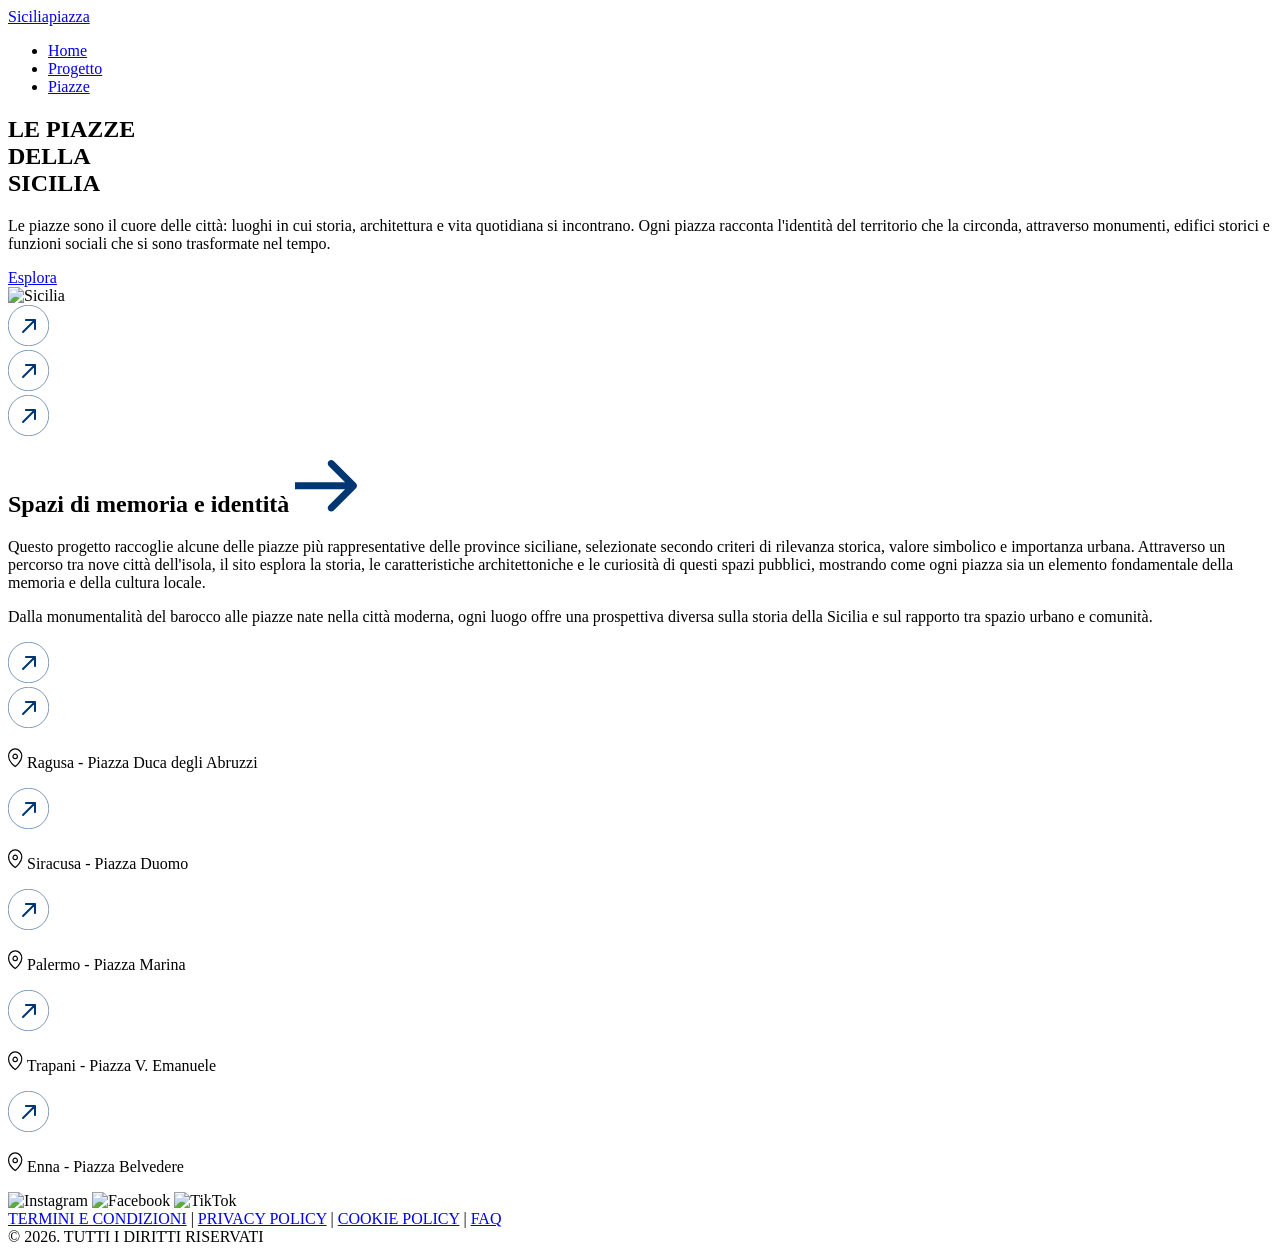
==== index.html @ 0082c842 "Add files via upload" ====
<!DOCTYPE html>
<html lang="it">
<head>
    <meta charset="UTF-8">
    <meta name="viewport" content="width=device-width, initial-scale=1.0">
    <title>Le Piazze della Sicilia</title>
    <link rel="stylesheet" href="css/style.css">
</head>
<body>
    <div id="top"></div>
    <header>
        <a href="index.html" class="logo">Siciliapiazza</a>
        <nav>
            <ul>
                <li><a href="index.html">Home</a></li>
                <li><a href="progetto.html">Progetto</a></li>
                <li><a href="piazze.html">Piazze</a></li>
            </ul>
        </nav>            
    </header>
    
    <main>
        <!-- SEZIONE 1: HERO -->
        <section class="hero">
            <div class="hero-text">
                <h1>LE PIAZZE<br>DELLA<br>SICILIA</h1>
                <p>Le piazze sono il cuore delle città: luoghi in cui storia, architettura e vita quotidiana si incontrano. Ogni piazza racconta l'identità del territorio che la circonda, attraverso monumenti, edifici storici e funzioni sociali che si sono trasformate nel tempo.</p>
                <a href="progetto.html" class="btn-esplora">Esplora</a>
            </div>
            
            <div class="hero-images">
                <!-- Mappa grande e sovrapposta -->
                <img src="img/sicilia.png" alt="Sicilia" class="mappa-home">

                <div class="img-caltanissetta">
                    <div class="circle-arrow">
                        <svg xmlns="http://www.w3.org/2000/svg" width="41" height="41" viewBox="0 0 41 41" fill="none">
                          <circle cx="20.5" cy="20.5" r="20.25" fill="white" stroke="#003672" stroke-width="0.5"/>
                          <path d="M14.2929 26.2929C13.9024 26.6834 13.9024 27.3166 14.2929 27.7071C14.6834 28.0976 15.3166 28.0976 15.7071 27.7071L15 27L14.2929 26.2929ZM28 15C28 14.4477 27.5523 14 27 14L18 14C17.4477 14 17 14.4477 17 15C17 15.5523 17.4477 16 18 16L26 16L26 24C26 24.5523 26.4477 25 27 25C27.5523 25 28 24.5523 28 24L28 15ZM15 27L15.7071 27.7071L27.7071 15.7071L27 15L26.2929 14.2929L14.2929 26.2929L15 27Z" fill="#003672"/>
                        </svg>
                    </div>
                </div>
                
                <div class="hero-images-right">
                    <div class="img-messina">
                        <div class="circle-arrow">
                            <svg xmlns="http://www.w3.org/2000/svg" width="41" height="41" viewBox="0 0 41 41" fill="none">
                              <circle cx="20.5" cy="20.5" r="20.25" fill="white" stroke="#003672" stroke-width="0.5"/>
                              <path d="M14.2929 26.2929C13.9024 26.6834 13.9024 27.3166 14.2929 27.7071C14.6834 28.0976 15.3166 28.0976 15.7071 27.7071L15 27L14.2929 26.2929ZM28 15C28 14.4477 27.5523 14 27 14L18 14C17.4477 14 17 14.4477 17 15C17 15.5523 17.4477 16 18 16L26 16L26 24C26 24.5523 26.4477 25 27 25C27.5523 25 28 24.5523 28 24L28 15ZM15 27L15.7071 27.7071L27.7071 15.7071L27 15L26.2929 14.2929L14.2929 26.2929L15 27Z" fill="#003672"/>
                            </svg>
                        </div>
                    </div>
                    <div class="img-catania">
                        <div class="circle-arrow">
                            <svg xmlns="http://www.w3.org/2000/svg" width="41" height="41" viewBox="0 0 41 41" fill="none">
                              <circle cx="20.5" cy="20.5" r="20.25" fill="white" stroke="#003672" stroke-width="0.5"/>
                              <path d="M14.2929 26.2929C13.9024 26.6834 13.9024 27.3166 14.2929 27.7071C14.6834 28.0976 15.3166 28.0976 15.7071 27.7071L15 27L14.2929 26.2929ZM28 15C28 14.4477 27.5523 14 27 14L18 14C17.4477 14 17 14.4477 17 15C17 15.5523 17.4477 16 18 16L26 16L26 24C26 24.5523 26.4477 25 27 25C27.5523 25 28 24.5523 28 24L28 15ZM15 27L15.7071 27.7071L27.7071 15.7071L27 15L26.2929 14.2929L14.2929 26.2929L15 27Z" fill="#003672"/>
                            </svg>
                        </div>
                    </div>
                </div>
            </div>
        </section>

        <!-- SEZIONE 2: SPAZI DI MEMORIA -->
        <section class="memoria">
            <div class="memoria-container">
                <h2>
                    Spazi di memoria e identità
                    <svg class="memoria-arrow" xmlns="http://www.w3.org/2000/svg" width="62" height="52" viewBox="0 0 62 52" fill="none">
                      <path d="M3.5 22.2739L-1.5299e-07 22.2739L1.5299e-07 29.2739L3.5 29.2739L3.5 25.7739L3.5 22.2739ZM60.9749 28.2487C62.3417 26.8819 62.3417 24.6658 60.9749 23.299L38.701 1.02513C37.3342 -0.341709 35.1181 -0.341709 33.7513 1.02513C32.3844 2.39196 32.3844 4.60804 33.7513 5.97487L53.5503 25.7739L33.7513 45.5729C32.3844 46.9397 32.3844 49.1558 33.7513 50.5226C35.1181 51.8894 37.3342 51.8894 38.701 50.5226L60.9749 28.2487ZM3.5 25.7739L3.5 29.2739L58.5 29.2739L58.5 25.7739L58.5 22.2739L3.5 22.2739L3.5 25.7739Z" fill="#003672"/>
                    </svg>
                </h2>
                
                <div class="memoria-content">
                    <div class="memoria-text">
                        <p>Questo progetto raccoglie alcune delle piazze più rappresentative delle province siciliane, selezionate secondo criteri di rilevanza storica, valore simbolico e importanza urbana. Attraverso un percorso tra nove città dell'isola, il sito esplora la storia, le caratteristiche architettoniche e le curiosità di questi spazi pubblici, mostrando come ogni piazza sia un elemento fondamentale della memoria e della cultura locale.</p>
                        <p>Dalla monumentalità del barocco alle piazze nate nella città moderna, ogni luogo offre una prospettiva diversa sulla storia della Sicilia e sul rapporto tra spazio urbano e comunità.</p>
                    </div>
                    <div class="memoria-images">
                        <div class="img-agrigento">
                            <div class="circle-arrow">
                                <svg xmlns="http://www.w3.org/2000/svg" width="41" height="41" viewBox="0 0 41 41" fill="none">
                                  <circle cx="20.5" cy="20.5" r="20.25" fill="white" stroke="#003672" stroke-width="0.5"/>
                                  <path d="M14.2929 26.2929C13.9024 26.6834 13.9024 27.3166 14.2929 27.7071C14.6834 28.0976 15.3166 28.0976 15.7071 27.7071L15 27L14.2929 26.2929ZM28 15C28 14.4477 27.5523 14 27 14L18 14C17.4477 14 17 14.4477 17 15C17 15.5523 17.4477 16 18 16L26 16L26 24C26 24.5523 26.4477 25 27 25C27.5523 25 28 24.5523 28 24L28 15ZM15 27L15.7071 27.7071L27.7071 15.7071L27 15L26.2929 14.2929L14.2929 26.2929L15 27Z" fill="#003672"/>
                                </svg>
                            </div>
                        </div>
                        
                        <div class="card-caption">
                            <div class="img-ragusa">
                                <div class="circle-arrow">
                                    <svg xmlns="http://www.w3.org/2000/svg" width="41" height="41" viewBox="0 0 41 41" fill="none">
                                      <circle cx="20.5" cy="20.5" r="20.25" fill="white" stroke="#003672" stroke-width="0.5"/>
                                      <path d="M14.2929 26.2929C13.9024 26.6834 13.9024 27.3166 14.2929 27.7071C14.6834 28.0976 15.3166 28.0976 15.7071 27.7071L15 27L14.2929 26.2929ZM28 15C28 14.4477 27.5523 14 27 14L18 14C17.4477 14 17 14.4477 17 15C17 15.5523 17.4477 16 18 16L26 16L26 24C26 24.5523 26.4477 25 27 25C27.5523 25 28 24.5523 28 24L28 15ZM15 27L15.7071 27.7071L27.7071 15.7071L27 15L26.2929 14.2929L14.2929 26.2929L15 27Z" fill="#003672"/>
                                    </svg>
                                </div>
                            </div>
                            
                            <p>
                                <svg xmlns="http://www.w3.org/2000/svg" width="15" height="20" viewBox="0 0 17 22" fill="none">
                                    <path d="M15.6666 8.84844C15.6666 15.2121 8.16663 20.6666 8.16663 20.6666C8.16663 20.6666 0.666626 15.2121 0.666626 8.84844C0.666626 6.67849 1.4568 4.59741 2.86332 3.06302C4.26985 1.52864 6.1775 0.666626 8.16663 0.666626C10.1557 0.666626 12.0634 1.52864 13.4699 3.06302C14.8764 4.59741 15.6666 6.67849 15.6666 8.84844Z" stroke="black" stroke-width="1.33333" stroke-linecap="round" stroke-linejoin="round"/>
                                    <path d="M8.16663 11.6666C9.54734 11.6666 10.6666 10.5473 10.6666 9.16663C10.6666 7.78591 9.54734 6.66663 8.16663 6.66663C6.78591 6.66663 5.66663 7.78591 5.66663 9.16663C5.66663 10.5473 6.78591 11.6666 8.16663 11.6666Z" stroke="black" stroke-width="1.33333" stroke-linecap="round" stroke-linejoin="round"/>
                                </svg>
                                Ragusa - Piazza Duca degli Abruzzi
                            </p>
                        </div>
                    </div>
                </div>
            </div>
        </section>

        <!-- SEZIONE 3: GRIGLIA PIAZZE -->
        <section class="piazze-grid">
            <div class="card">
                <div class="img-siracusa">
                    <div class="circle-arrow">
                        <svg xmlns="http://www.w3.org/2000/svg" width="41" height="41" viewBox="0 0 41 41" fill="none">
                            <circle cx="20.5" cy="20.5" r="20.25" fill="white" stroke="#003672" stroke-width="0.5"/>
                            <path d="M14.2929 26.2929C13.9024 26.6834 13.9024 27.3166 14.2929 27.7071C14.6834 28.0976 15.3166 28.0976 15.7071 27.7071L15 27L14.2929 26.2929ZM28 15C28 14.4477 27.5523 14 27 14L18 14C17.4477 14 17 14.4477 17 15C17 15.5523 17.4477 16 18 16L26 16L26 24C26 24.5523 26.4477 25 27 25C27.5523 25 28 24.5523 28 24L28 15ZM15 27L15.7071 27.7071L27.7071 15.7071L27 15L26.2929 14.2929L14.2929 26.2929L15 27Z" fill="#003672"/>
                        </svg>
                    </div>
                </div>
                <p>
                    <svg xmlns="http://www.w3.org/2000/svg" width="15" height="20" viewBox="0 0 17 22" fill="none">
                        <path d="M15.6666 8.84844C15.6666 15.2121 8.16663 20.6666 8.16663 20.6666C8.16663 20.6666 0.666626 15.2121 0.666626 8.84844C0.666626 6.67849 1.4568 4.59741 2.86332 3.06302C4.26985 1.52864 6.1775 0.666626 8.16663 0.666626C10.1557 0.666626 12.0634 1.52864 13.4699 3.06302C14.8764 4.59741 15.6666 6.67849 15.6666 8.84844Z" stroke="black" stroke-width="1.33333" stroke-linecap="round" stroke-linejoin="round"/>
                        <path d="M8.16663 11.6666C9.54734 11.6666 10.6666 10.5473 10.6666 9.16663C10.6666 7.78591 9.54734 6.66663 8.16663 6.66663C6.78591 6.66663 5.66663 7.78591 5.66663 9.16663C5.66663 10.5473 6.78591 11.6666 8.16663 11.6666Z" stroke="black" stroke-width="1.33333" stroke-linecap="round" stroke-linejoin="round"/>
                    </svg>
                    Siracusa - Piazza Duomo
                </p>
            </div>
            <div class="card">
                <div class="img-palermo">
                    <div class="circle-arrow">
                        <svg xmlns="http://www.w3.org/2000/svg" width="41" height="41" viewBox="0 0 41 41" fill="none">
                            <circle cx="20.5" cy="20.5" r="20.25" fill="white" stroke="#003672" stroke-width="0.5"/>
                            <path d="M14.2929 26.2929C13.9024 26.6834 13.9024 27.3166 14.2929 27.7071C14.6834 28.0976 15.3166 28.0976 15.7071 27.7071L15 27L14.2929 26.2929ZM28 15C28 14.4477 27.5523 14 27 14L18 14C17.4477 14 17 14.4477 17 15C17 15.5523 17.4477 16 18 16L26 16L26 24C26 24.5523 26.4477 25 27 25C27.5523 25 28 24.5523 28 24L28 15ZM15 27L15.7071 27.7071L27.7071 15.7071L27 15L26.2929 14.2929L14.2929 26.2929L15 27Z" fill="#003672"/>
                        </svg>
                    </div>
                </div>
                <p>
                    <svg xmlns="http://www.w3.org/2000/svg" width="15" height="20" viewBox="0 0 17 22" fill="none">
                        <path d="M15.6666 8.84844C15.6666 15.2121 8.16663 20.6666 8.16663 20.6666C8.16663 20.6666 0.666626 15.2121 0.666626 8.84844C0.666626 6.67849 1.4568 4.59741 2.86332 3.06302C4.26985 1.52864 6.1775 0.666626 8.16663 0.666626C10.1557 0.666626 12.0634 1.52864 13.4699 3.06302C14.8764 4.59741 15.6666 6.67849 15.6666 8.84844Z" stroke="black" stroke-width="1.33333" stroke-linecap="round" stroke-linejoin="round"/>
                        <path d="M8.16663 11.6666C9.54734 11.6666 10.6666 10.5473 10.6666 9.16663C10.6666 7.78591 9.54734 6.66663 8.16663 6.66663C6.78591 6.66663 5.66663 7.78591 5.66663 9.16663C5.66663 10.5473 6.78591 11.6666 8.16663 11.6666Z" stroke="black" stroke-width="1.33333" stroke-linecap="round" stroke-linejoin="round"/>
                    </svg>
                    Palermo - Piazza Marina
                </p>
            </div>
            <div class="card">
                <div class="img-trapani">
                    <div class="circle-arrow">
                        <svg xmlns="http://www.w3.org/2000/svg" width="41" height="41" viewBox="0 0 41 41" fill="none">
                            <circle cx="20.5" cy="20.5" r="20.25" fill="white" stroke="#003672" stroke-width="0.5"/>
                            <path d="M14.2929 26.2929C13.9024 26.6834 13.9024 27.3166 14.2929 27.7071C14.6834 28.0976 15.3166 28.0976 15.7071 27.7071L15 27L14.2929 26.2929ZM28 15C28 14.4477 27.5523 14 27 14L18 14C17.4477 14 17 14.4477 17 15C17 15.5523 17.4477 16 18 16L26 16L26 24C26 24.5523 26.4477 25 27 25C27.5523 25 28 24.5523 28 24L28 15ZM15 27L15.7071 27.7071L27.7071 15.7071L27 15L26.2929 14.2929L14.2929 26.2929L15 27Z" fill="#003672"/>
                        </svg>
                    </div>
                </div>
                <p>
                    <svg xmlns="http://www.w3.org/2000/svg" width="15" height="20" viewBox="0 0 17 22" fill="none">
                        <path d="M15.6666 8.84844C15.6666 15.2121 8.16663 20.6666 8.16663 20.6666C8.16663 20.6666 0.666626 15.2121 0.666626 8.84844C0.666626 6.67849 1.4568 4.59741 2.86332 3.06302C4.26985 1.52864 6.1775 0.666626 8.16663 0.666626C10.1557 0.666626 12.0634 1.52864 13.4699 3.06302C14.8764 4.59741 15.6666 6.67849 15.6666 8.84844Z" stroke="black" stroke-width="1.33333" stroke-linecap="round" stroke-linejoin="round"/>
                        <path d="M8.16663 11.6666C9.54734 11.6666 10.6666 10.5473 10.6666 9.16663C10.6666 7.78591 9.54734 6.66663 8.16663 6.66663C6.78591 6.66663 5.66663 7.78591 5.66663 9.16663C5.66663 10.5473 6.78591 11.6666 8.16663 11.6666Z" stroke="black" stroke-width="1.33333" stroke-linecap="round" stroke-linejoin="round"/>
                    </svg>
                    Trapani - Piazza V. Emanuele
                </p>
            </div>
            <div class="card">
                <div class="img-enna">
                    <div class="circle-arrow">
                        <svg xmlns="http://www.w3.org/2000/svg" width="41" height="41" viewBox="0 0 41 41" fill="none">
                            <circle cx="20.5" cy="20.5" r="20.25" fill="white" stroke="#003672" stroke-width="0.5"/>
                            <path d="M14.2929 26.2929C13.9024 26.6834 13.9024 27.3166 14.2929 27.7071C14.6834 28.0976 15.3166 28.0976 15.7071 27.7071L15 27L14.2929 26.2929ZM28 15C28 14.4477 27.5523 14 27 14L18 14C17.4477 14 17 14.4477 17 15C17 15.5523 17.4477 16 18 16L26 16L26 24C26 24.5523 26.4477 25 27 25C27.5523 25 28 24.5523 28 24L28 15ZM15 27L15.7071 27.7071L27.7071 15.7071L27 15L26.2929 14.2929L14.2929 26.2929L15 27Z" fill="#003672"/>
                        </svg>
                    </div>
                </div>
                <p>
                    <svg xmlns="http://www.w3.org/2000/svg" width="15" height="20" viewBox="0 0 17 22" fill="none">
                        <path d="M15.6666 8.84844C15.6666 15.2121 8.16663 20.6666 8.16663 20.6666C8.16663 20.6666 0.666626 15.2121 0.666626 8.84844C0.666626 6.67849 1.4568 4.59741 2.86332 3.06302C4.26985 1.52864 6.1775 0.666626 8.16663 0.666626C10.1557 0.666626 12.0634 1.52864 13.4699 3.06302C14.8764 4.59741 15.6666 6.67849 15.6666 8.84844Z" stroke="black" stroke-width="1.33333" stroke-linecap="round" stroke-linejoin="round"/>
                        <path d="M8.16663 11.6666C9.54734 11.6666 10.6666 10.5473 10.6666 9.16663C10.6666 7.78591 9.54734 6.66663 8.16663 6.66663C6.78591 6.66663 5.66663 7.78591 5.66663 9.16663C5.66663 10.5473 6.78591 11.6666 8.16663 11.6666Z" stroke="black" stroke-width="1.33333" stroke-linecap="round" stroke-linejoin="round"/>
                    </svg>
                    Enna - Piazza Belvedere
                </p>
            </div>
        </section>
    </main>

    <!-- PIÈ DI PAGINA -->
    <footer>
        <div class="socials">
            <img src="img/ig.png" alt="Instagram" class="social-icon">
            <img src="img/facebook.png" alt="Facebook" class="social-icon">
            <img src="img/tik tok.png" alt="TikTok" class="social-icon">
        </div>
        <div class="footer-links">
            <a href="#">TERMINI E CONDIZIONI</a> | 
            <a href="#">PRIVACY POLICY</a> | 
            <a href="#">COOKIE POLICY</a> | 
            <a href="#">FAQ</a>
        </div>
        <div class="copyright">
            &copy; 2026. TUTTI I DIRITTI RISERVATI
        </div>
    </footer>

</body>
</html>
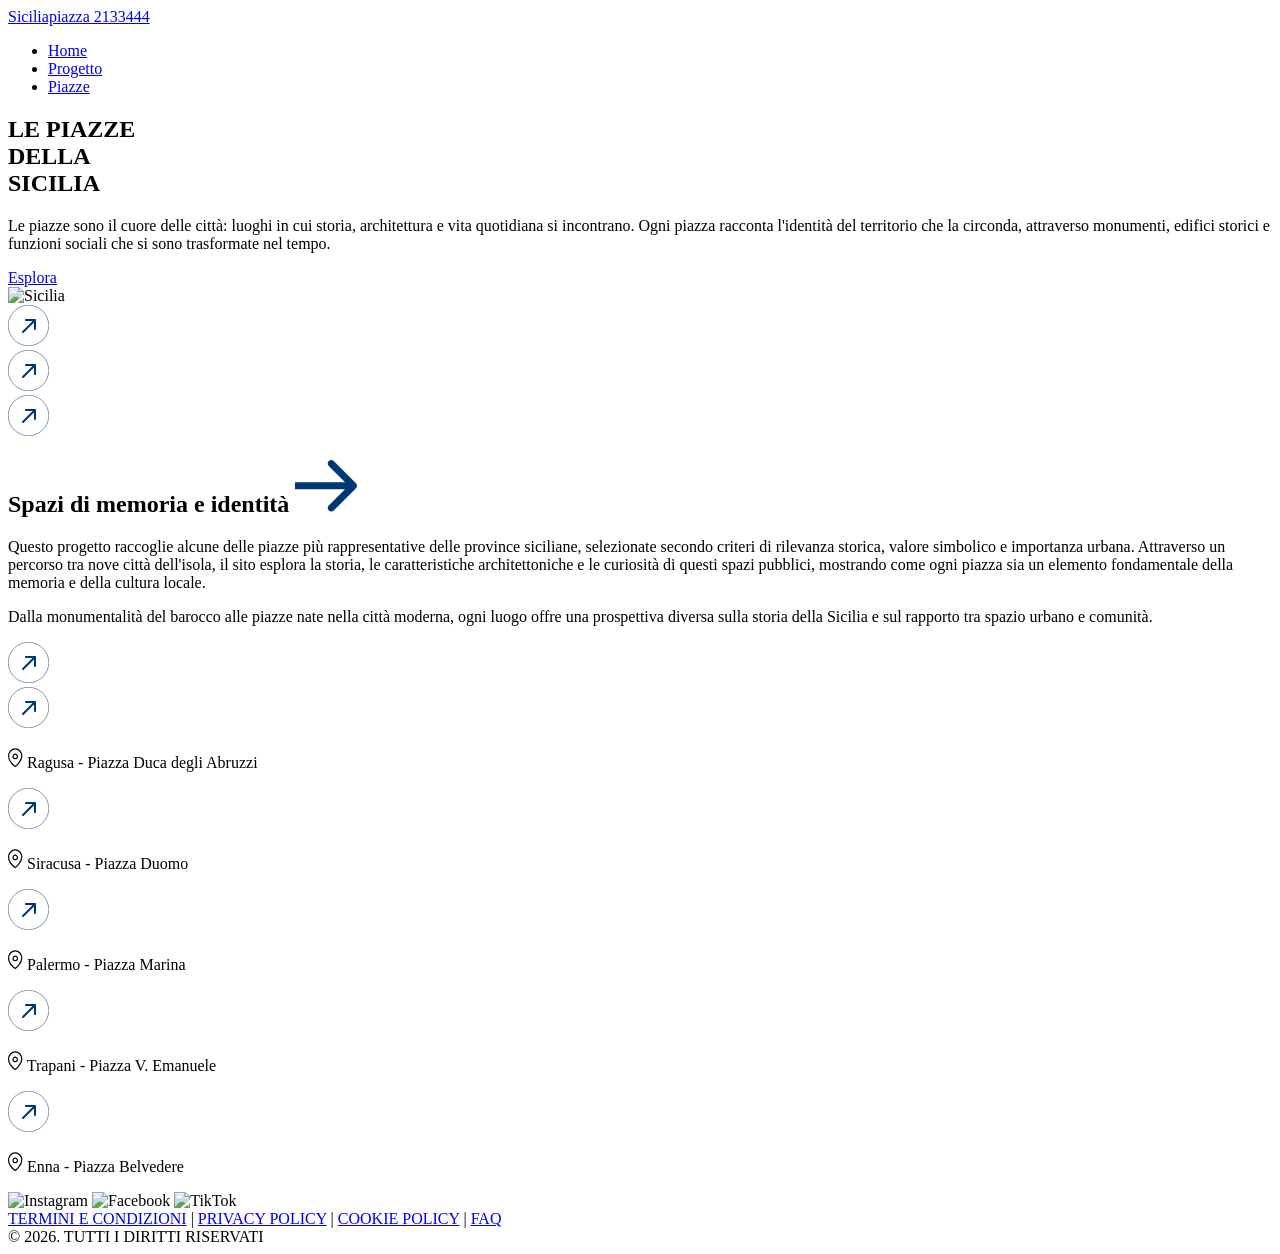
==== commit 7c1cdfd1: "Update index.html" ====
--- a/index.html
+++ b/index.html
@@ -9,16 +9,16 @@
 <body>
     <div id="top"></div>
     <header>
-        <a href="index.html" class="logo">Siciliapiazza</a>
+        <a href="index.html" class="logo">Siciliapiazza 2133444</a>
         <nav>
             <ul>
                 <li><a href="index.html">Home</a></li>
                 <li><a href="progetto.html">Progetto</a></li>
                 <li><a href="piazze.html">Piazze</a></li>
             </ul>
-        </nav>            
+        </nav>
     </header>
-    
+
     <main>
         <!-- SEZIONE 1: HERO -->
         <section class="hero">
@@ -27,7 +27,7 @@
                 <p>Le piazze sono il cuore delle città: luoghi in cui storia, architettura e vita quotidiana si incontrano. Ogni piazza racconta l'identità del territorio che la circonda, attraverso monumenti, edifici storici e funzioni sociali che si sono trasformate nel tempo.</p>
                 <a href="progetto.html" class="btn-esplora">Esplora</a>
             </div>
-            
+
             <div class="hero-images">
                 <!-- Mappa grande e sovrapposta -->
                 <img src="img/sicilia.png" alt="Sicilia" class="mappa-home">
@@ -40,7 +40,7 @@
                         </svg>
                     </div>
                 </div>
-                
+
                 <div class="hero-images-right">
                     <div class="img-messina">
                         <div class="circle-arrow">
@@ -71,7 +71,7 @@
                       <path d="M3.5 22.2739L-1.5299e-07 22.2739L1.5299e-07 29.2739L3.5 29.2739L3.5 25.7739L3.5 22.2739ZM60.9749 28.2487C62.3417 26.8819 62.3417 24.6658 60.9749 23.299L38.701 1.02513C37.3342 -0.341709 35.1181 -0.341709 33.7513 1.02513C32.3844 2.39196 32.3844 4.60804 33.7513 5.97487L53.5503 25.7739L33.7513 45.5729C32.3844 46.9397 32.3844 49.1558 33.7513 50.5226C35.1181 51.8894 37.3342 51.8894 38.701 50.5226L60.9749 28.2487ZM3.5 25.7739L3.5 29.2739L58.5 29.2739L58.5 25.7739L58.5 22.2739L3.5 22.2739L3.5 25.7739Z" fill="#003672"/>
                     </svg>
                 </h2>
-                
+
                 <div class="memoria-content">
                     <div class="memoria-text">
                         <p>Questo progetto raccoglie alcune delle piazze più rappresentative delle province siciliane, selezionate secondo criteri di rilevanza storica, valore simbolico e importanza urbana. Attraverso un percorso tra nove città dell'isola, il sito esplora la storia, le caratteristiche architettoniche e le curiosità di questi spazi pubblici, mostrando come ogni piazza sia un elemento fondamentale della memoria e della cultura locale.</p>
@@ -86,7 +86,7 @@
                                 </svg>
                             </div>
                         </div>
-                        
+
                         <div class="card-caption">
                             <div class="img-ragusa">
                                 <div class="circle-arrow">
@@ -96,7 +96,7 @@
                                     </svg>
                                 </div>
                             </div>
-                            
+
                             <p>
                                 <svg xmlns="http://www.w3.org/2000/svg" width="15" height="20" viewBox="0 0 17 22" fill="none">
                                     <path d="M15.6666 8.84844C15.6666 15.2121 8.16663 20.6666 8.16663 20.6666C8.16663 20.6666 0.666626 15.2121 0.666626 8.84844C0.666626 6.67849 1.4568 4.59741 2.86332 3.06302C4.26985 1.52864 6.1775 0.666626 8.16663 0.666626C10.1557 0.666626 12.0634 1.52864 13.4699 3.06302C14.8764 4.59741 15.6666 6.67849 15.6666 8.84844Z" stroke="black" stroke-width="1.33333" stroke-linecap="round" stroke-linejoin="round"/>
@@ -191,9 +191,9 @@
             <img src="img/tik tok.png" alt="TikTok" class="social-icon">
         </div>
         <div class="footer-links">
-            <a href="#">TERMINI E CONDIZIONI</a> | 
-            <a href="#">PRIVACY POLICY</a> | 
-            <a href="#">COOKIE POLICY</a> | 
+            <a href="#">TERMINI E CONDIZIONI</a> |
+            <a href="#">PRIVACY POLICY</a> |
+            <a href="#">COOKIE POLICY</a> |
             <a href="#">FAQ</a>
         </div>
         <div class="copyright">
@@ -202,4 +202,4 @@
     </footer>
 
 </body>
-</html>+</html>
